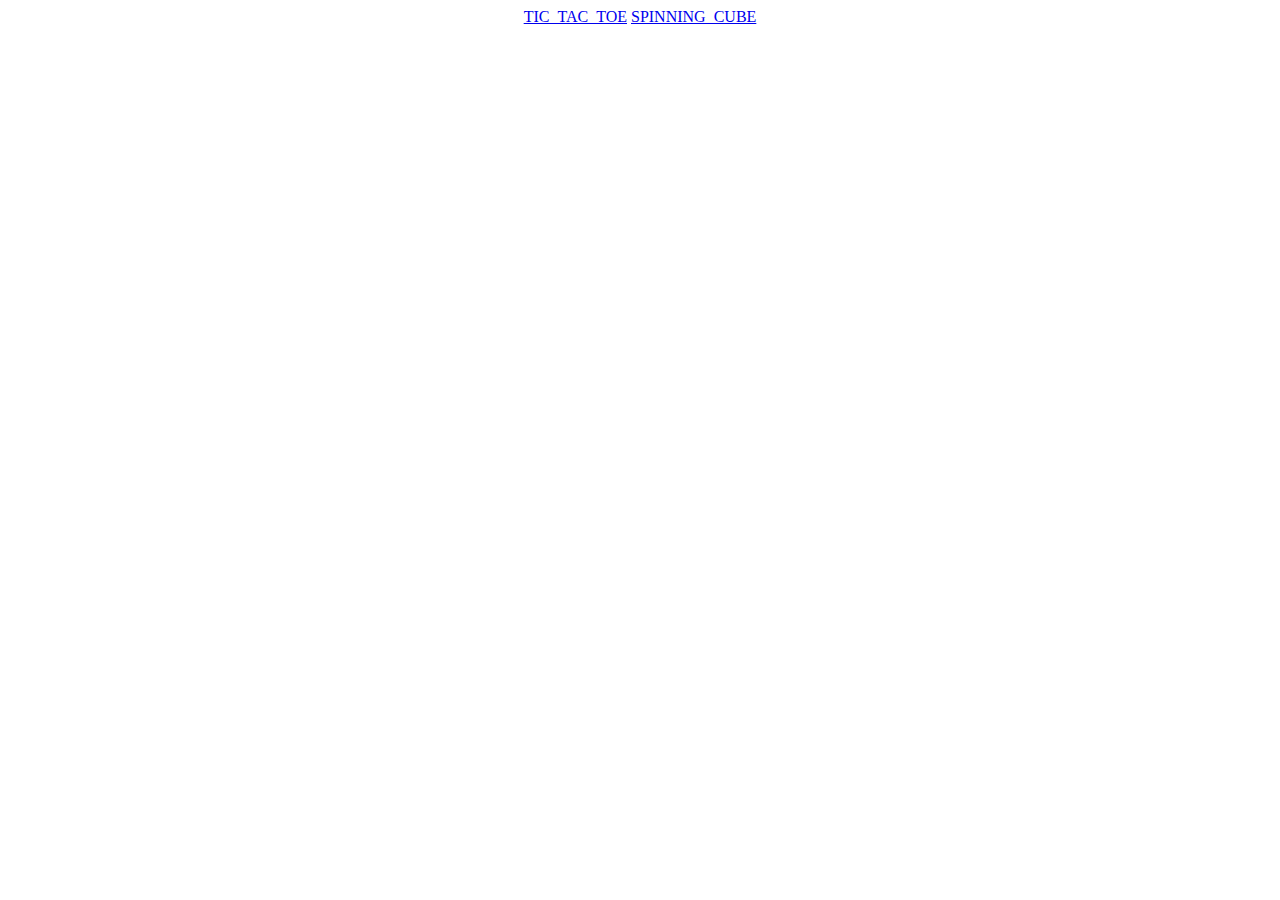
==== labs/index.html @ 712e2c03 "cube changes" ====
<!DOCTYPE html>
<html>
    <head>
        <title>LVNGSTN.XYZ</title>
    </head>

    <body>
        <center>
            <a href="tic-tac-toe/index.html">TIC_TAC_TOE</a>
            <a href="spinning-cube/index.html">SPINNING_CUBE</a>
        </center>
    </body>
</html>
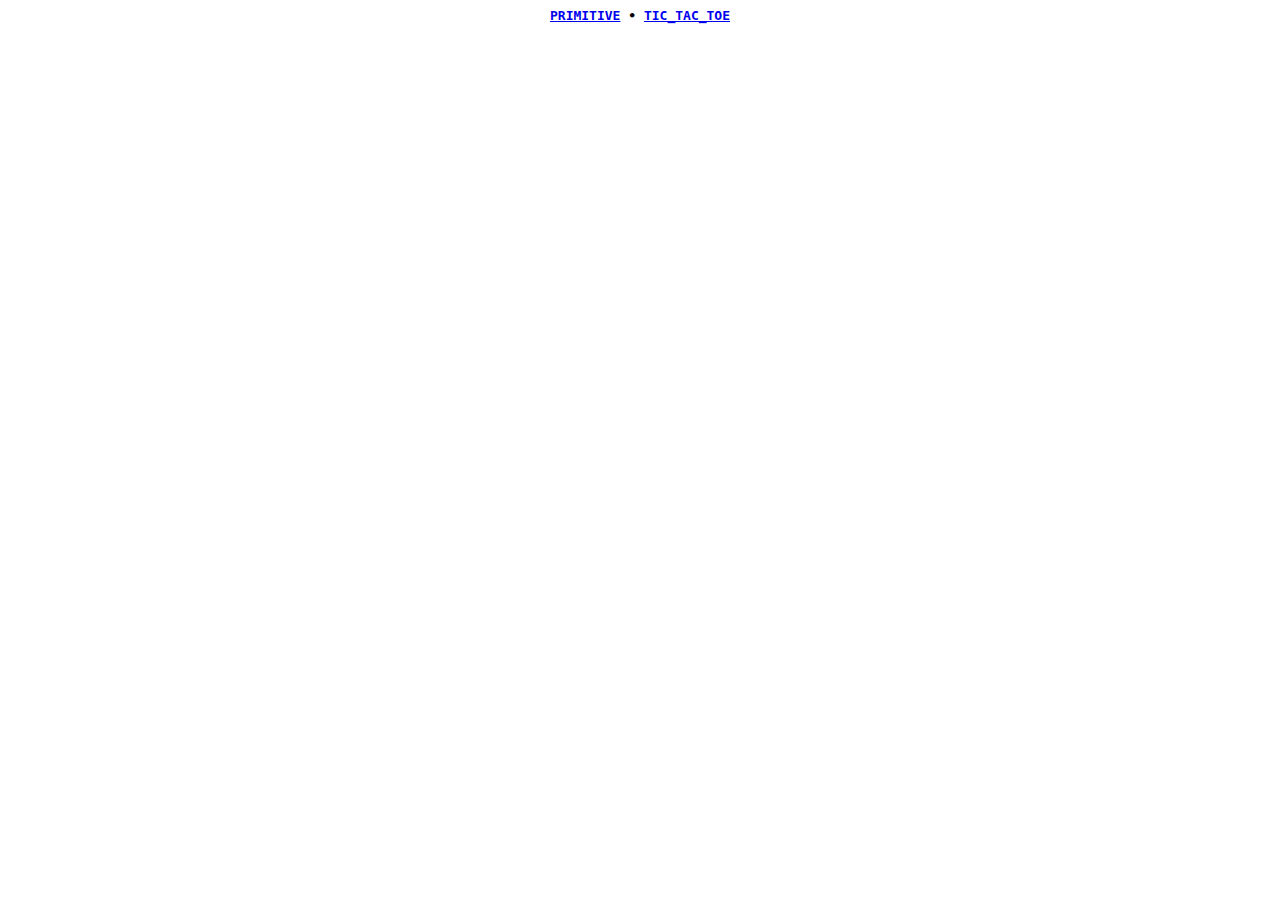
==== commit 3c7fda89: "Messing around w Three" ====
--- a/labs/index.html
+++ b/labs/index.html
@@ -5,10 +5,19 @@
         <title>LVNGSTN.XYZ</title>
     </head>
 
+    <style>
+        body {
+            font-family: monospace;
+            font-weight: bolder;
+            color: black;
+        }
+    </style>
+
     <body>
         <center>
+            <a href="primitive/index.html">PRIMITIVE</a>
+            •
             <a href="tic-tac-toe/index.html">TIC_TAC_TOE</a>
-            <a href="spinning-cube/index.html">SPINNING_CUBE</a>
         </center>
     </body>
 </html>
